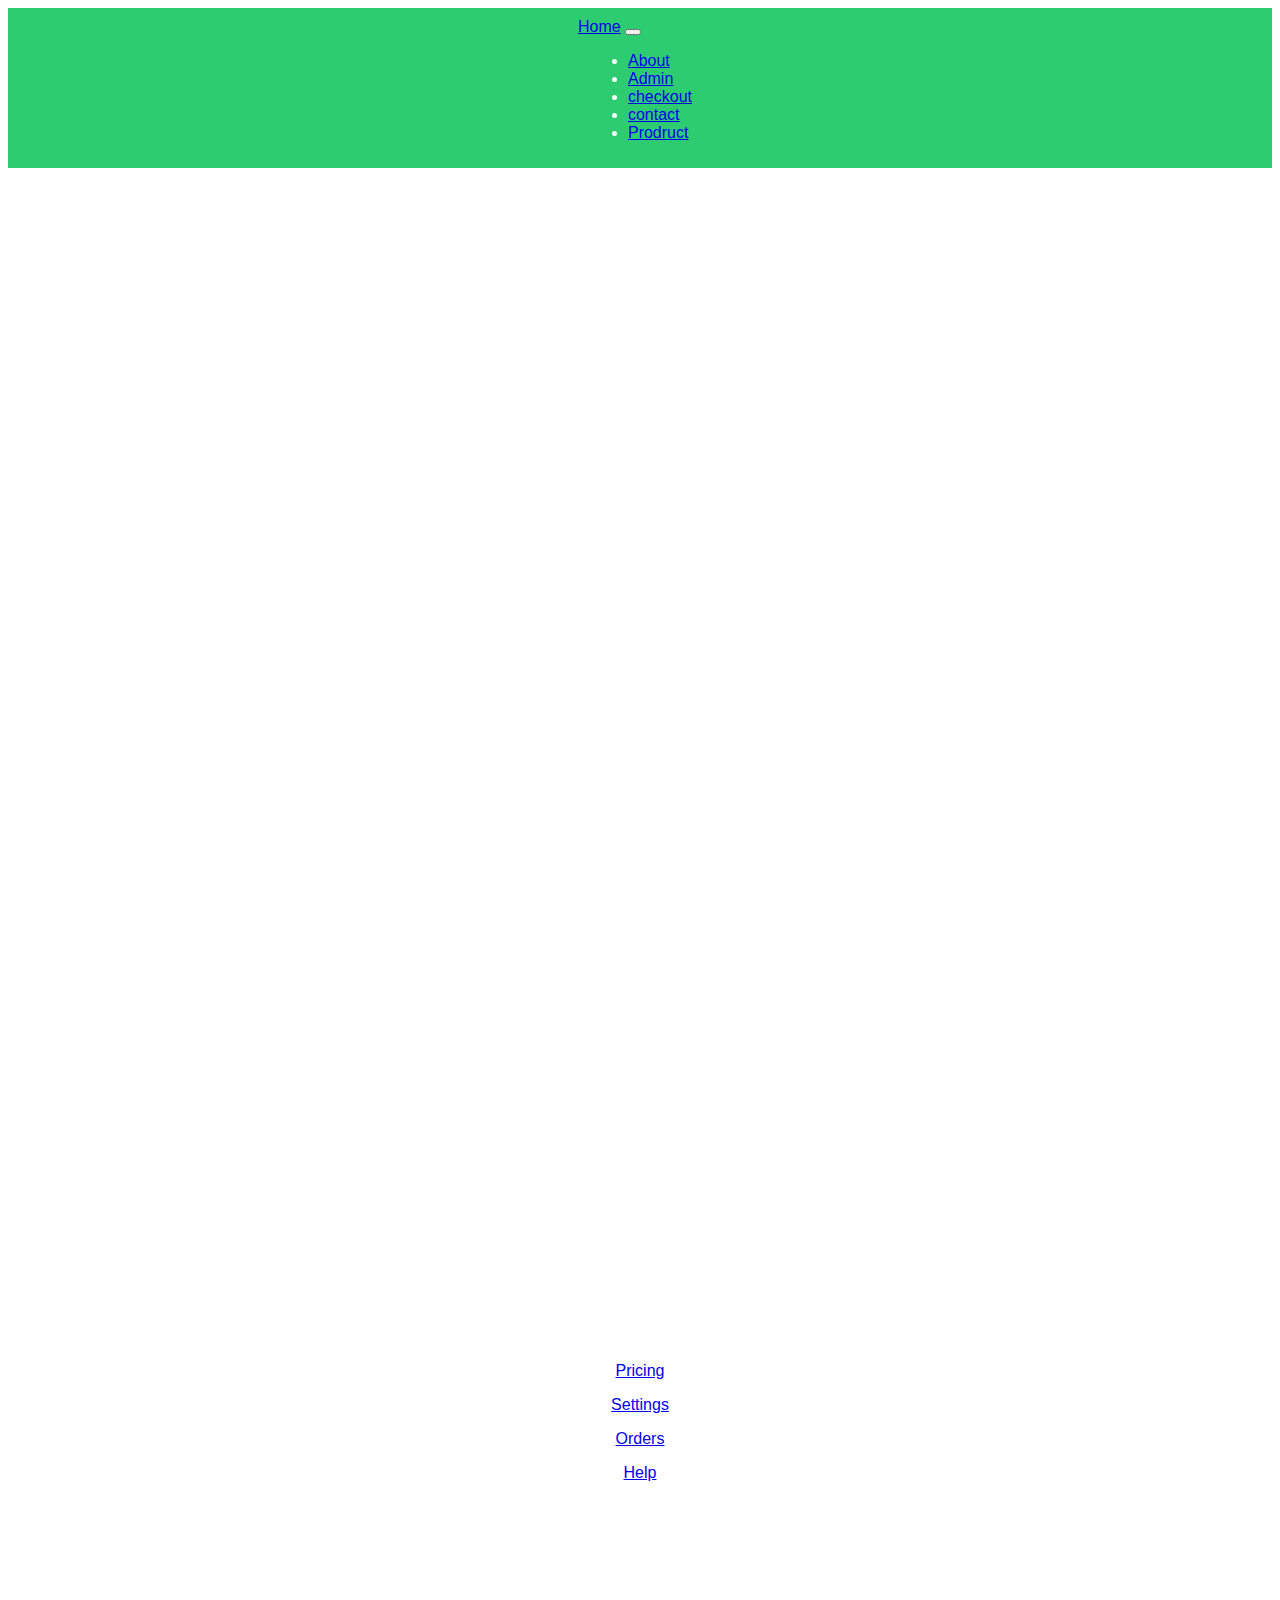
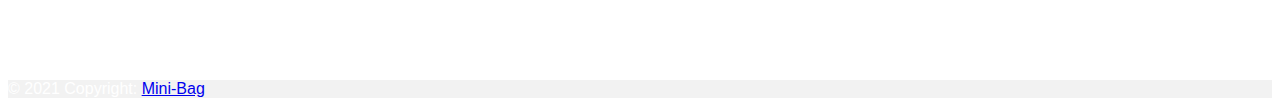
==== html/about.html @ db919ccc "updeta" ====
<!DOCTYPE html>
<html lang="en">
<head>
    <meta charset="UTF-8">
    <meta name="viewport" content="width=device-width, initial-scale=1.0">
    <link href="https://cdn.jsdelivr.net/npm/bootstrap@5.3.2/dist/css/bootstrap.min.css" rel="stylesheet" integrity="sha384-T3c6CoIi6uLrA9TneNEoa7RxnatzjcDSCmG1MXxSR1GAsXEV/Dwwykc2MPK8M2HN" crossorigin="anonymous">
    <link rel="stylesheet" href="../css/style.css">
    <title>Document</title>
</head>
<body>
    <nav class="navbar navbar-expand-lg bg-body-tertiary sticky-md-top">
        <div class="container-fluid">
            <a class="navbar-brand" href="../index.html">Home</a>
            <button class="navbar-toggler" type="button" data-bs-toggle="collapse" data-bs-target="#navbarNavDropdown" aria-controls="navbarNavDropdown" aria-expanded="false" aria-label="Toggle navigation">
                <span class="navbar-toggler-icon"></span>
            </button>
            <div class="collapse navbar-collapse" id="navbarNavDropdown">
                <ul class="navbar-nav">
                    <li class="nav-item">
                        <a class="nav-link active" aria-current="page" href="./html/About.html">About</a>
                    </li>
                    <li class="nav-item">
                        <a class="nav-link" href="../html/Admin.html">Admin</a>
                    </li>
                    <li class="nav-item">
                        <a class="nav-link" href="../html/checkout.html">checkout</a>
                    </li>
                    <li class="nav-item">
                        <a class="nav-link" href="../html/contact.html">contact</a>
                    </li>
                    <li class="nav-item">
                        <a class="nav-link" href="../html/product.html">Prodruct</a>
                    </li>
                        </ul>
                    </li>
                </ul>
            </div>
        </div>
    </nav>

    <main>
        <div class="container">
            <section class="about-us">
                <h1>About Mini-Bag</h1>
                <p>Welcome to Mini-Bag, your go-to destination for stylish and functional bags! At Mini-Bag, we believe that a great bag is not just an accessory; it's an expression of your personality, a companion on your journey, and a reflection of your unique style.</p>
    
                <h2>Our Story</h2>
                <p>Established in 2020, Mini-Bag started with a simple yet powerful vision: to provide high-quality bags that seamlessly blend fashion and functionality. Our founders, passionate about design and innovation, set out to create a curated collection that caters to the diverse needs and tastes of our customers.</p>
    
                <h2>Our Mission</h2>
                <p>At Mini-Bag, our mission is to enhance your everyday experiences through thoughtfully designed bags. We strive to offer a wide range of options, from trendy backpacks to elegant handbags, ensuring that you can find the perfect bag for any occasion.</p>
    
                <h2>Quality Craftsmanship</h2>
                <p>We take pride in the craftsmanship of our bags. Each Mini-Bag is meticulously designed and crafted using premium materials to ensure durability and style. Our commitment to quality extends to every detail, from the stitching to the hardware, creating bags that stand the test of time.</p>
    
                <h2>Customer Satisfaction</h2>
                <p>Customer satisfaction is at the core of our business. We value your feedback and continuously strive to improve our products and services. Whether you're a fashion enthusiast, a professional on-the-go, or someone in search of the perfect gift, we aim to exceed your expectations.</p>
    
                 <h2>Connect with Us</h2>
                <p>Explore our collection, and follow us on social media to stay updated on the latest trends, promotions, and community events. We're more than just a bag shop; we're a community of individuals who appreciate style, functionality, and the joy that comes with a great bag.</p>
    
                <p>Thank you for choosing Mini-Bag. We look forward to being part of your journey!</p>
            </section>
        </div>

    </main>

    <footr>
    
        <footer class="text-center text-lg-start bg-body-tertiary text-muted">
    <!-- Section: Social media -->
    <section class="d-flex justify-content-center justify-content-lg-between p-4 border-bottom">
      <!-- Left -->
      <div class="me-5 d-none d-lg-block">
        <span>Get connected with us on social networks:</span>
      </div>
      <!-- Left -->
  
      <!-- Right -->
      <div>
        <a href="" class="me-4 text-reset">
          <i class="fab fa-facebook-f"></i>
        </a>
        <a href="" class="me-4 text-reset">
          <i class="fab fa-twitter"></i>
        </a>
        <a href="" class="me-4 text-reset">
          <i class="fab fa-google"></i>
        </a>
        <a href="" class="me-4 text-reset">
          <i class="fab fa-instagram"></i>
        </a>
        <a href="" class="me-4 text-reset">
          <i class="fab fa-linkedin"></i>
        </a>
        <a href="" class="me-4 text-reset">
          <i class="fab fa-github"></i>
        </a>
      </div>
    </section>
    <section class="">
      <div class="container text-center text-md-start mt-5">
    
        <div class="row mt-3">
          <div class="col-md-3 col-lg-4 col-xl-3 mx-auto mb-4">
        
            <h6 class="text-uppercase fw-bold mb-4">
              <i class="fas fa-gem me-3"></i>Mini-Bag
            </h6>
            <h2>Our Story</h2>
            <p>Established in 2020, Mini-Bag started with a simple yet powerful vision: to provide high-quality bags that seamlessly blend fashion and functionality. Our founders, passionate about design and innovation, set out to create a curated collection that caters to the diverse needs and tastes of our customers.</p>

          </div>
          
  
          <div class="col-md-3 col-lg-2 col-xl-2 mx-auto mb-4">
    
            <h6 class="text-uppercase fw-bold mb-4">
              Useful links
            </h6>
            <p>
              <a href="#!" class="text-reset">Pricing</a>
            </p>
            <p>
              <a href="#!" class="text-reset">Settings</a>
            </p>
            <p>
              <a href="#!" class="text-reset">Orders</a>
            </p>
            <p>
              <a href="#!" class="text-reset">Help</a>
            </p>
          </div>
        
          <div class="col-md-4 col-lg-3 col-xl-3 mx-auto mb-md-0 mb-4">
            
            <h6 class="text-uppercase fw-bold mb-4">Contact</h6>
            <p><i class="fas fa-home me-3"></i> New York, NY 10012, US</p>
            <p>
              <i class="fas fa-envelope me-3"></i>
              info@example.com
            </p>
            <p><i class="fas fa-phone me-3"></i> + 01 234 567 88</p>
            <p><i class="fas fa-print me-3"></i> + 01 234 567 89</p>
          </div>
          
        </div>
    
      </div>
    </section>
  
    <div class="text-center p-4" style="background-color: rgba(0, 0, 0, 0.05);">
      © 2021 Copyright:
      <a class="text-reset fw-bold" href="https://mdbootstrap.com/">Mini-Bag</a>
    </div>
  </footer>

    <script src="https://cdn.jsdelivr.net/npm/bootstrap@5.3.2/dist/js/bootstrap.bundle.min.js" integrity="sha384-C6RzsynM9kWDrMNeT87bh95OGNyZPhcTNXj1NW7RuBCsyN/o0jlpcV8Qyq46cDfL" crossorigin="anonymous"></script>
</body>
</html>
---- css/style.css ----
nav {
    background-color: #2ecc71; 
     display: flex; 
     justify-content: space-around;
    padding: 10px;
} 
​
nav ul {
    list-style: none;
    display: flex;
    margin: 0;
    padding: 0;
}

nav li {
    margin: 0 10px;
}
​ 

footer { 
     background-color: #34495e; 
    color: white; 
    text-align: center;
    padding: 10px; 
}
 body{
    background-image:url(https://i.postimg.cc/q7cdjwmr/spotlight-on-the-wall-black-background-photo.jpg );
    background-repeat: no-repeat;
    background-size: cover;
 }

 main{
    height: 900px;
 }

 .about-us {
    text-align: center;
    margin-top: 50px; /* Add margin as needed */
}
.card{
    width: 15rem;
    margin: 10px;
}

.about-us h1,
        .about-us h2 {
            color: white; 
        }

        .about-us p {
            color: white; 
            line-height: 1.6;
            margin-bottom: 20px;
        }

.card-group {
    justify-content: center;
    align-items: center;
}
body {
    font-family: 'Arial', sans-serif;
    color:white; 
}

.container {
    max-width: 800px;
    margin: 0 auto;
}

h1, h2, p {
    text-align: center;
}

.lead {
    font-size: 1.2em;
    color:white; 
}

.card {
    border: 1px solid #ddd; 
    border-radius: 8px;
}

.card-title {
    font-size: 1.2em;
    color: #333;
}

.card-text {
    color: #666;
}

.btn-primary {
    background-color: #007bff; /* Set your desired primary button background color */
    color: #fff; /* Set your desired primary button text color */
}
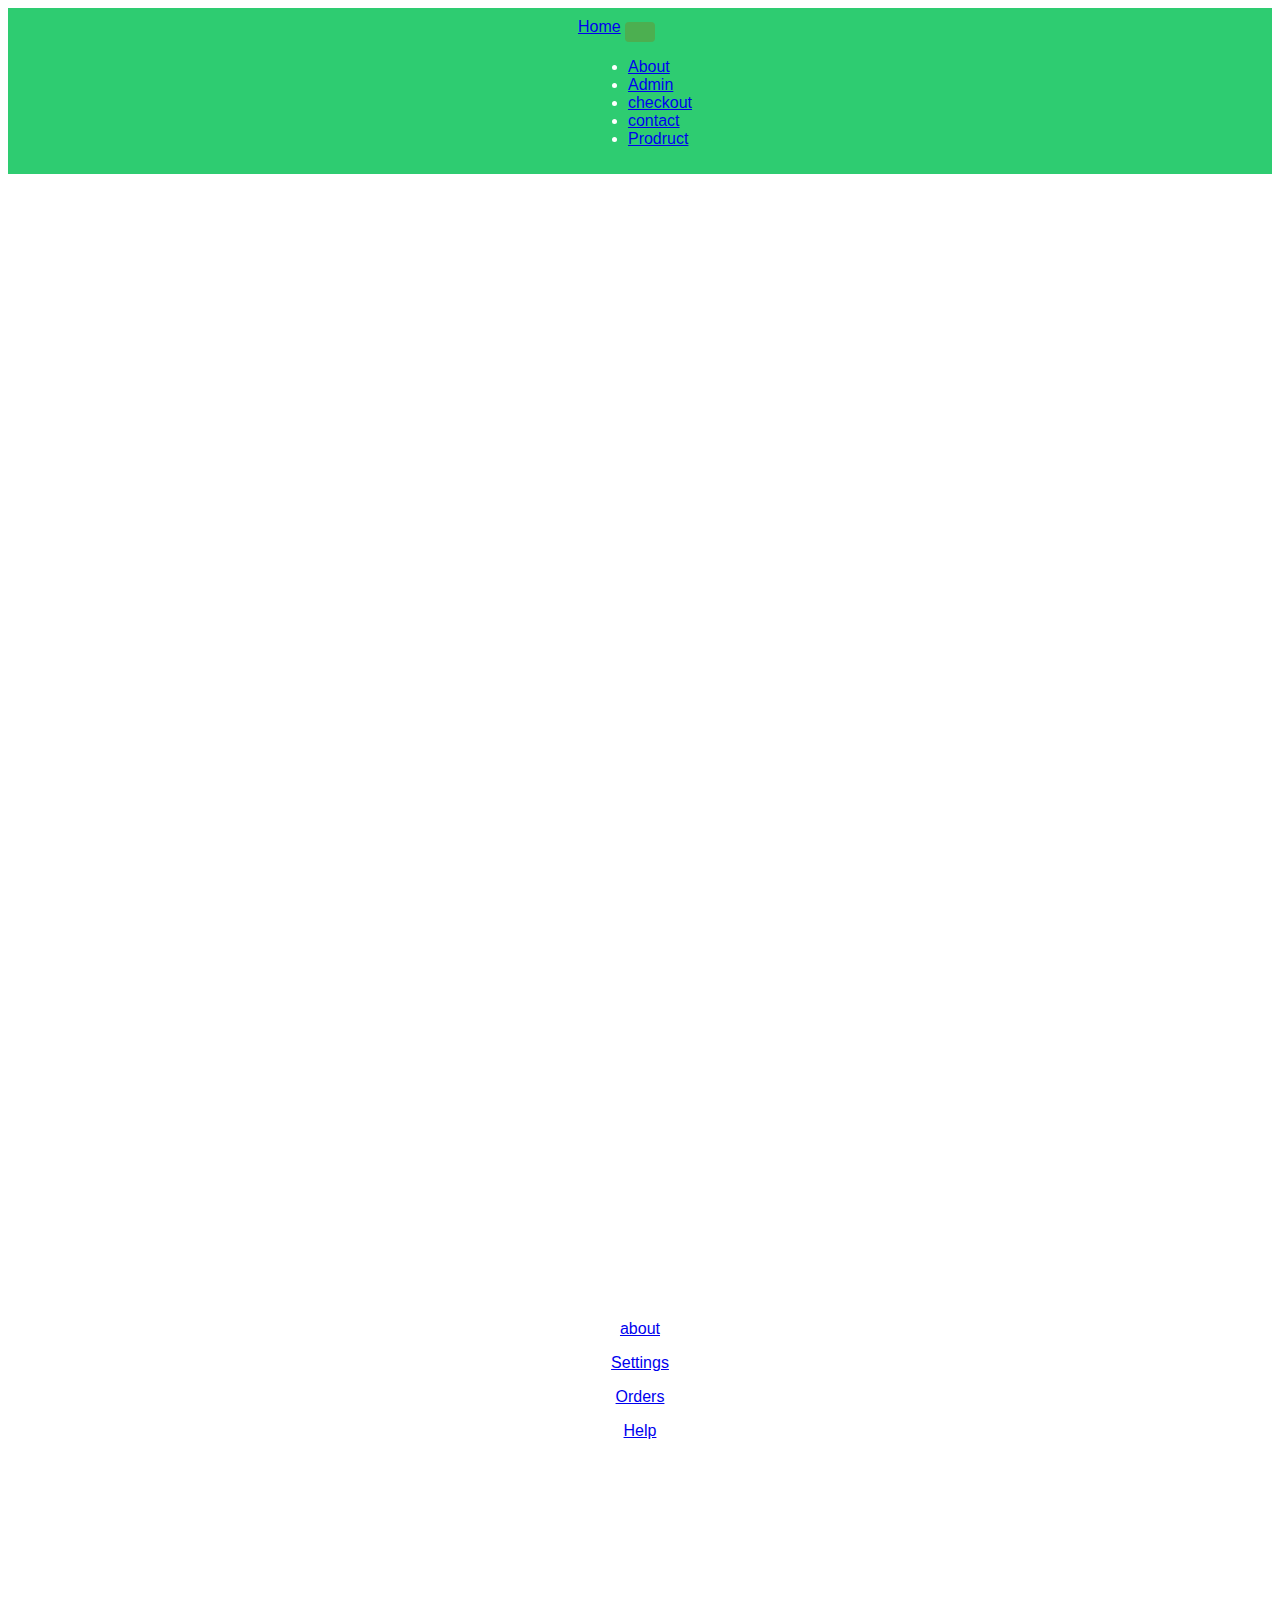
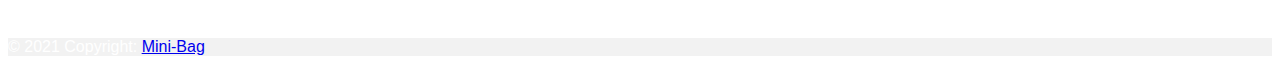
==== commit 4c02111b: "update" ====
--- a/html/about.html
+++ b/html/about.html
@@ -107,7 +107,6 @@
             <h6 class="text-uppercase fw-bold mb-4">
               <i class="fas fa-gem me-3"></i>Mini-Bag
             </h6>
-            <h2>Our Story</h2>
             <p>Established in 2020, Mini-Bag started with a simple yet powerful vision: to provide high-quality bags that seamlessly blend fashion and functionality. Our founders, passionate about design and innovation, set out to create a curated collection that caters to the diverse needs and tastes of our customers.</p>
 
           </div>
@@ -119,7 +118,7 @@
               Useful links
             </h6>
             <p>
-              <a href="#!" class="text-reset">Pricing</a>
+              <a href="./" class="text-reset">about</a>
             </p>
             <p>
               <a href="#!" class="text-reset">Settings</a>
@@ -135,13 +134,13 @@
           <div class="col-md-4 col-lg-3 col-xl-3 mx-auto mb-md-0 mb-4">
             
             <h6 class="text-uppercase fw-bold mb-4">Contact</h6>
-            <p><i class="fas fa-home me-3"></i> New York, NY 10012, US</p>
+            <p><i class="fas fa-home me-3"></i> South Africa</p>
             <p>
               <i class="fas fa-envelope me-3"></i>
-              info@example.com
+              sisiphomafrika99@.com
             </p>
-            <p><i class="fas fa-phone me-3"></i> + 01 234 567 88</p>
-            <p><i class="fas fa-print me-3"></i> + 01 234 567 89</p>
+            <p><i class="fas fa-phone me-3"></i> 0682828997</p>
+            <p><i class="fas fa-print me-3"></i> 0679297144</p>
           </div>
           
         </div>
--- a/css/style.css
+++ b/css/style.css
@@ -41,7 +41,9 @@
 .card{
     width: 15rem;
     margin: 10px;
+    background-color: rgba(255, 255, 255, 0.2);
 }
+.card .card-text
 
 .about-us h1,
         .about-us h2 {
@@ -84,14 +86,47 @@
 
 .card-title {
     font-size: 1.2em;
-    color: #333;
+    color:black;
 }
 
 .card-text {
-    color: #666;
+    color:black;
 }
 
 .btn-primary {
     background-color: #007bff; /* Set your desired primary button background color */
     color: #fff; /* Set your desired primary button text color */
+}
+form {
+    max-width: 400px;
+    margin: 20px auto;
+}
+
+label {
+    display: block;
+    margin-bottom: 8px;
+}
+
+input {
+    width: 100%;
+    padding: 8px;
+    margin-bottom: 16px;
+    box-sizing: border-box;
+}
+
+button {
+    background-color: #4CAF50;
+    color: white;
+    padding: 10px 15px;
+    border: none;
+    border-radius: 4px;
+    cursor: pointer;
+}
+
+button:hover {
+    background-color: #45a049;
+}
+
+.error {
+    color: red;
 }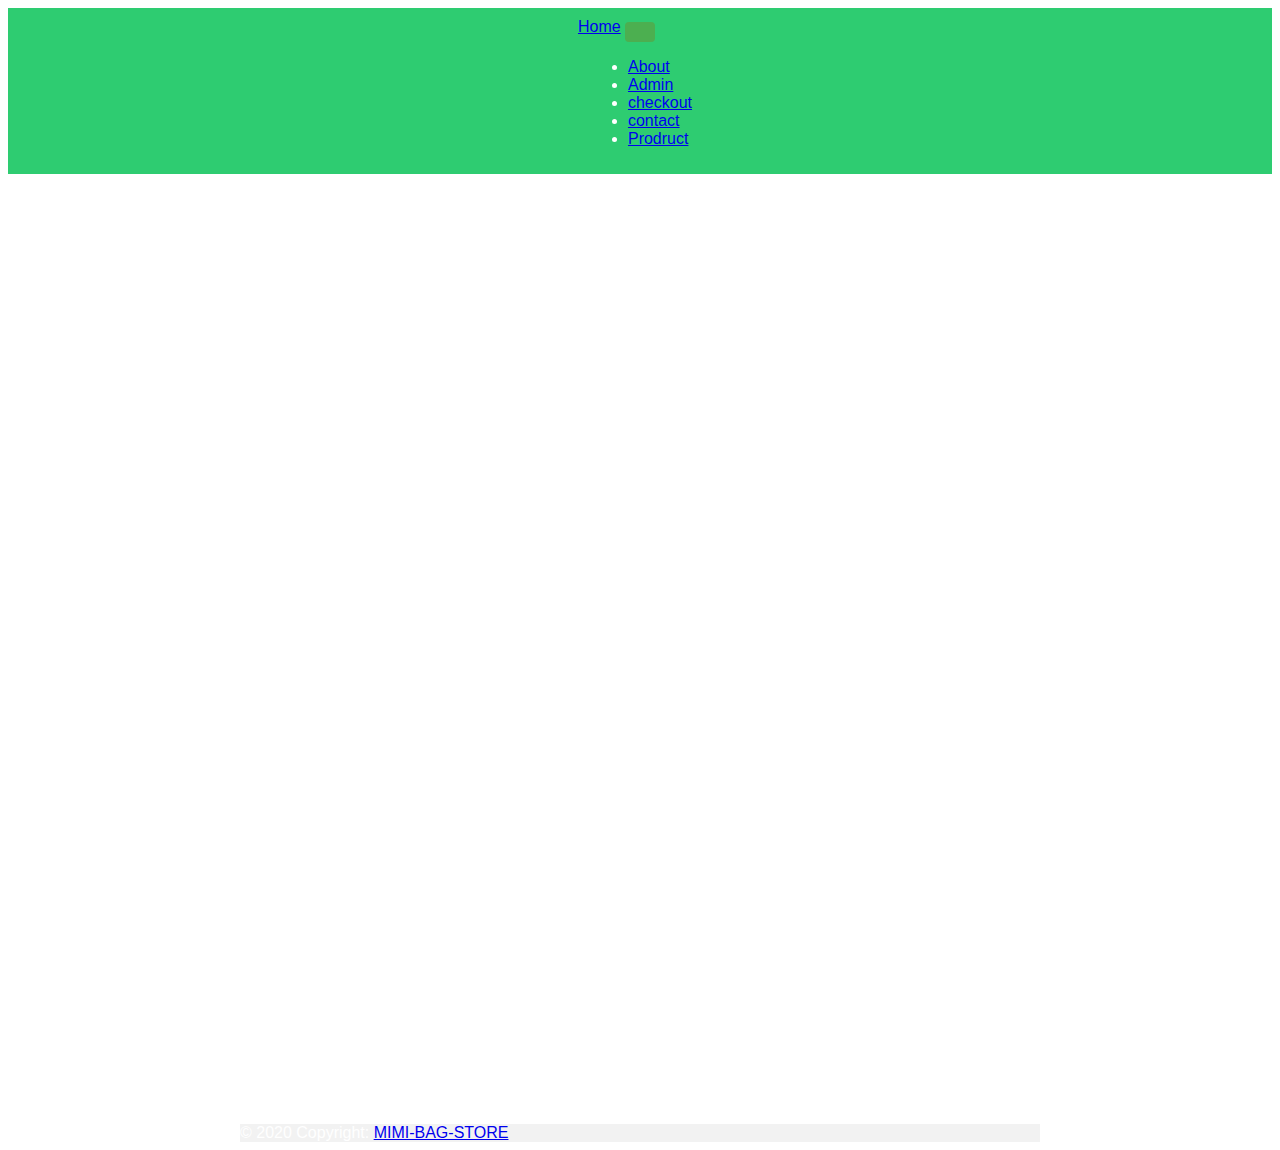
==== commit ea15b663: "done" ====
--- a/html/about.html
+++ b/html/about.html
@@ -66,93 +66,57 @@
     </main>
 
     <footr>
-    
-        <footer class="text-center text-lg-start bg-body-tertiary text-muted">
+    <footer class="bg-body-tertiary text-center">
+  <!-- Grid container -->
+  <div class="container p-4 pb-0">
     <!-- Section: Social media -->
-    <section class="d-flex justify-content-center justify-content-lg-between p-4 border-bottom">
-      <!-- Left -->
-      <div class="me-5 d-none d-lg-block">
-        <span>Get connected with us on social networks:</span>
-      </div>
-      <!-- Left -->
+    <section class="mb-4">
+      <!-- Facebook -->
+      <a
+      data-mdb-ripple-init
+        class="btn text-white btn-floating m-1"
+        style="background-color: #3b5998;"
+        href="#!"
+        role="button"
+        ><i class="fab fa-facebook-f"></i
+      ></a>
+
+      <!-- Twitter -->
+      <a
+        data-mdb-ripple-init
+        class="btn text-white btn-floating m-1"
+        style="background-color: #55acee;"
+        href="#!"
+        role="button"
+        ><i class="fab fa-twitter"></i
+      ></a>
+
+      <!-- Google -->
+      <a
+        data-mdb-ripple-init
+        class="btn text-white btn-floating m-1"
+        style="background-color: #dd4b39;"
+        href="#!"
+        role="button"
+        ><i class="fab fa-google"></i
+      ></a>
+
+      <!-- Instagram -->
+      <a
+        data-mdb-ripple-init
+        class="btn text-white btn-floating m-1"
+        style="background-color: #ac2bac;"
+        href="#!"
+        role="button"
+        ><i class="fab fa-instagram"></i
+      ></a>
+ 
+  <div class="text-center p-3" style="background-color: rgba(0, 0, 0, 0.05);">
+    © 2020 Copyright:
+    <a class="text-body" href="https://mdbootstrap.com/">MIMI-BAG-STORE</a>
+  </div>
   
-      <!-- Right -->
-      <div>
-        <a href="" class="me-4 text-reset">
-          <i class="fab fa-facebook-f"></i>
-        </a>
-        <a href="" class="me-4 text-reset">
-          <i class="fab fa-twitter"></i>
-        </a>
-        <a href="" class="me-4 text-reset">
-          <i class="fab fa-google"></i>
-        </a>
-        <a href="" class="me-4 text-reset">
-          <i class="fab fa-instagram"></i>
-        </a>
-        <a href="" class="me-4 text-reset">
-          <i class="fab fa-linkedin"></i>
-        </a>
-        <a href="" class="me-4 text-reset">
-          <i class="fab fa-github"></i>
-        </a>
-      </div>
-    </section>
-    <section class="">
-      <div class="container text-center text-md-start mt-5">
-    
-        <div class="row mt-3">
-          <div class="col-md-3 col-lg-4 col-xl-3 mx-auto mb-4">
-        
-            <h6 class="text-uppercase fw-bold mb-4">
-              <i class="fas fa-gem me-3"></i>Mini-Bag
-            </h6>
-            <p>Established in 2020, Mini-Bag started with a simple yet powerful vision: to provide high-quality bags that seamlessly blend fashion and functionality. Our founders, passionate about design and innovation, set out to create a curated collection that caters to the diverse needs and tastes of our customers.</p>
-
-          </div>
-          
-  
-          <div class="col-md-3 col-lg-2 col-xl-2 mx-auto mb-4">
-    
-            <h6 class="text-uppercase fw-bold mb-4">
-              Useful links
-            </h6>
-            <p>
-              <a href="./" class="text-reset">about</a>
-            </p>
-            <p>
-              <a href="#!" class="text-reset">Settings</a>
-            </p>
-            <p>
-              <a href="#!" class="text-reset">Orders</a>
-            </p>
-            <p>
-              <a href="#!" class="text-reset">Help</a>
-            </p>
-          </div>
-        
-          <div class="col-md-4 col-lg-3 col-xl-3 mx-auto mb-md-0 mb-4">
-            
-            <h6 class="text-uppercase fw-bold mb-4">Contact</h6>
-            <p><i class="fas fa-home me-3"></i> South Africa</p>
-            <p>
-              <i class="fas fa-envelope me-3"></i>
-              sisiphomafrika99@.com
-            </p>
-            <p><i class="fas fa-phone me-3"></i> 0682828997</p>
-            <p><i class="fas fa-print me-3"></i> 0679297144</p>
-          </div>
-          
-        </div>
-    
-      </div>
-    </section>
-  
-    <div class="text-center p-4" style="background-color: rgba(0, 0, 0, 0.05);">
-      © 2021 Copyright:
-      <a class="text-reset fw-bold" href="https://mdbootstrap.com/">Mini-Bag</a>
-    </div>
-  </footer>
+</footer>
 
     <script src="https://cdn.jsdelivr.net/npm/bootstrap@5.3.2/dist/js/bootstrap.bundle.min.js" integrity="sha384-C6RzsynM9kWDrMNeT87bh95OGNyZPhcTNXj1NW7RuBCsyN/o0jlpcV8Qyq46cDfL" crossorigin="anonymous"></script>
 </body>
--- a/css/style.css
+++ b/css/style.css
@@ -129,4 +129,57 @@
 
 .error {
     color: red;
-}+}
+
+h1 {
+    text-align: center;
+}
+
+#userList {
+    margin-top: 20px;
+}
+
+#addUserForm {
+    margin-top: 20px;
+}
+
+
+
+  form {
+    width: 400px;
+    background-color: #fff;
+    padding: 20px;
+    border-radius: 8px;
+    box-shadow: 0 0 10px rgba(0, 0, 0, 0.1);
+  }
+
+  label {
+    display: block;
+    margin-bottom: 8px;
+    font-weight: bold;
+  }
+
+  input, textarea {
+    width: 100%;
+    padding: 8px;
+    margin-bottom: 16px;
+    box-sizing: border-box;
+  }
+
+  button {
+    background-color: #4caf50;
+    color: #fff;
+    padding: 10px 15px;
+    border: none;
+    border-radius: 4px;
+    cursor: pointer;
+  }
+
+  button:hover {
+    background-color: #45a049;
+  }
+
+  .error-message {
+    color: red;
+    margin-bottom: 16px;
+  }